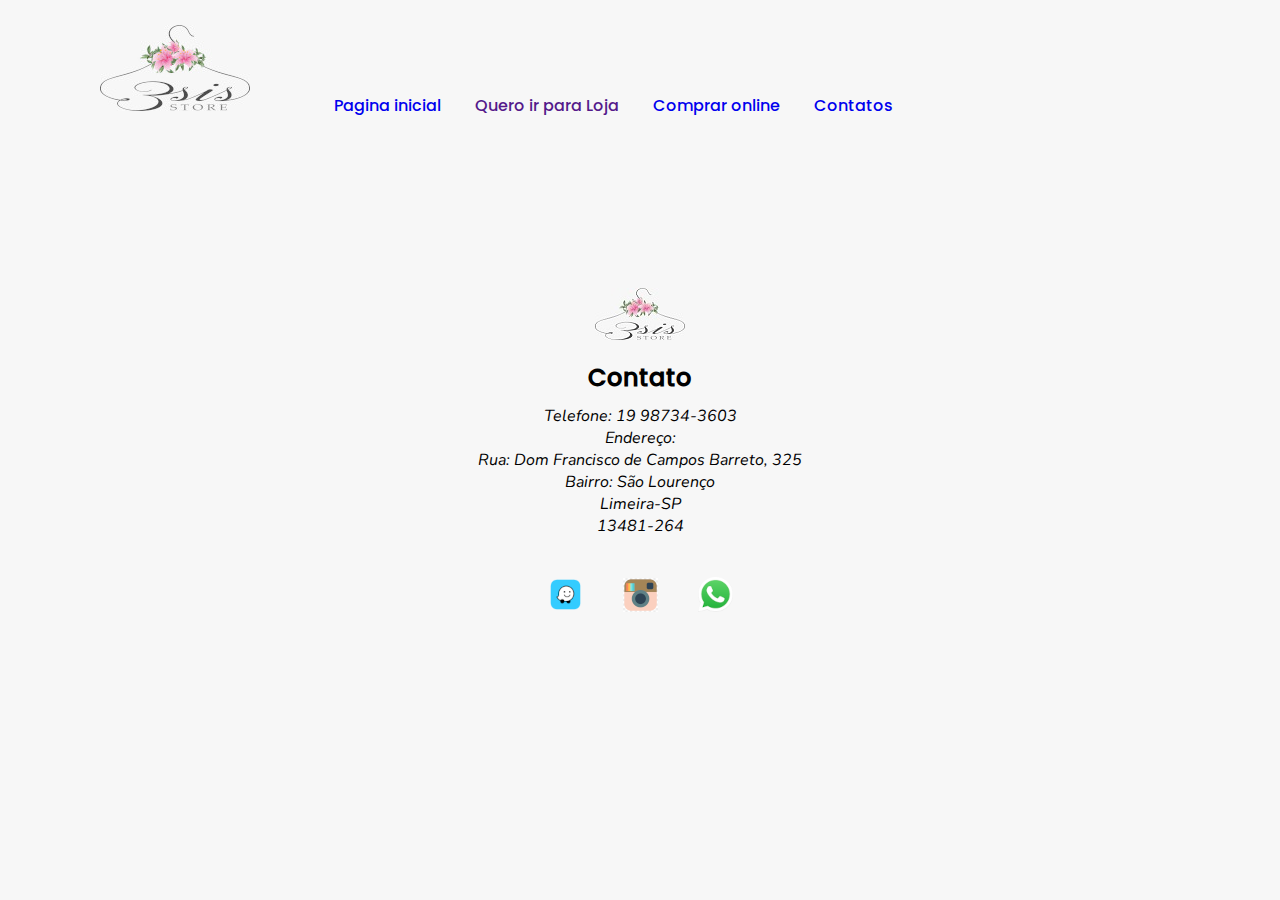
==== index2.html @ 1b8f3f14 "Create index2.html" ====
<!DOCTYPE html>
<html lang="pt-br">
<head>
    <meta charset="UTF-8">
    <meta http-equiv="X-UA-Compatible" content="IE=edge">
    <meta name="viewport" content="width=device-width, initial-scale=1.0">
    <title>Galeria Loja 3Sis_Storee</title>
    <link rel="shortcut icon" href=" imagens\Logos 3Sis store\favicon.png">
    <link rel="stylesheet" href="estilo/style.css">
</head>
<style>

</style>
<body>
    
    <nav>
        <div class="Nav">
            <img src="imagens/Logos 3Sis store/Logo 3Sis Store Prep.jpeg" alt="3Sis Store">

            <a href="file:///C:/Users/Usuario/Documents/Site3SisStore/Site3Sis/index.html">Pagina inicial</a>     
            <a href="">Quero ir para Loja</a>
            <a href="#">Comprar online</a>
            <a href="#links1" class="bnt">Contatos</a>
        </div>
        
    </nav>

    
</body>

<footer>
    <div class="img" id="rodapé">
         <img src="imagens\Logos 3Sis store\rodapé.jpeg" alt="">
     </div>
     <h2>Contato</h2>
     <p>
         Telefone: 19 98734-3603<br>
         Endereço: <br>
         Rua: Dom Francisco de Campos Barreto, 325<br>
         Bairro: São Lourenço<br>
         Limeira-SP<br>
         13481-264
     </p>
     
     <div class="links" id="links1">
 
         <a href="https://www.google.com/maps/dir//3+sis+store+-+Rua+Dom+Francisco+de+Campos+Barreto,+325+-+Jardim+S%C3%A3o+Louren%C3%A7o,+Limeira+-+SP,+13481-264/@-22.612396,-47.4213072,15z/data=!4m16!1m6!3m5!1s0x0:0x94ec5644e5781575!2s3+sis+store!8m2!3d-22.612396!4d-47.4213072!4m8!1m0!1m5!1m1!1s0x94c8815879391039:0x94ec5644e5781575!2m2!1d-47.4213072!2d-22.612396!3e2" target="_blanck" rel="external">
         <img src="imagens/Logos 3Sis store/localização.png" alt="localização"> 
         </a>
 
         <a href="https://www.instagram.com/3sis_storee/" target="_blank"    rel="external">
             <img src="imagens/Logos 3Sis store/instagran.png" alt="instagran">
         </a>
 
         <a href="">
             <img src="imagens/Logos 3Sis store/whatsapp.png" alt="">
         </a>
     </div>
 
 </footer>
 </html>
</html>
---- estilo/style.css ----
@charset "utf-8";

@font-face {
    font-family: 'Poppins';
    src: url('../fontes/Poppins/Poppins-Bold.ttf') format('truetype');
    font-weight: normal;
}


@font-face{
    font-family: 'Poppins Medium';
    src: url('../fontes/Poppins/Poppins-Medium.ttf') format('truetype');
    font-weight: normal;
}


@font-face{
    font-family: 'Nunito Extra light';
    src: url('../fontes/Nunito/Nunito-Italic-VariableFont_wght.ttf') format('truetype');
    font-weight: normal;
}


*{
    margin: 0px;
    padding: 0px;
}


body{
    background-color:var(--rosafundo)

}


nav{
    color: #595959;
    font-family:var(--FontPoppinsMedium) ;
}


:root{
    --rosafundo: #f7f7f7;
    --rosamedio: #F294C0;
    --rosaescuro: #F15992;
    --cinzaclaro: #808080;
    --cinzaescuro: #4A4A4A;

    --FontPoppins: 'Poppins',cursive;
    --FontPoppinsMedium: 'Poppins Medium', cursive;
    --FontNunito: 'Nunito Extra light', cursive;
}
main > .Justificar {
    display: flex;
}
main > div > .Textos {
    background-color:var(--rosafundo);
    padding-top: 40px;
    padding-left: 100px;
    min-width: 280px;
    max-width: 700px;
    justify-content: left;

}
main > div > div > h2 {
    color:var(--cinzaescuro);
    font-family: var(--FontPoppinsMedium);
    font-size: 42px;
    

       
}

main > div > div > article { 
    color:var(--cinzaescuro);
    font-family: var(--FontNunito);
    font-size: 18px;
    padding-top: 20px;
    line-height: 22px;
    text-align: justify;
    align-items: flex-end;
    
}

main > div > .img {
    background-color: var(--rosafundo);
    display: flex;
    justify-content: center;
    padding-left: 20px;
    min-width: none;
    max-width: 500px;
}

.Nav{
    padding-top: 25px;
    padding-bottom: 20px;
    background-color: var(--rosafundo);
}
nav> div> img{
    padding-left: 100px;
    padding-right: 50px;
    
}


nav > div > a{
    padding-left: 30px;
    padding-bottom: 250px;
    font-size: 16px;
    text-decoration: none;
    transition-duration: .5s;
}

nav a:hover{
    color: var(--rosaescuro);
}

footer > p {
    font-family: var(--FontNunito);
    padding-top: 10px;
    background-color:var(--rosafundo);
    size: 16px;
    text-align: center;
    padding-bottom: 20px;
}

footer > h2 {
    font-family: var(--FontPoppinsMedium);
    size: 10px;
    text-align: center;
}
footer > .img {
    background-color:var(--rosafundo);
    padding-top: 150px;
    padding-bottom: 20px;  
    display: flex;
    justify-content: center;
    align-items: center;
}
footer > .links {
padding-bottom: 200px;
display: flex;
justify-content: center;
align-items: center;
}
footer > .links > a {
    margin: 20px;
}
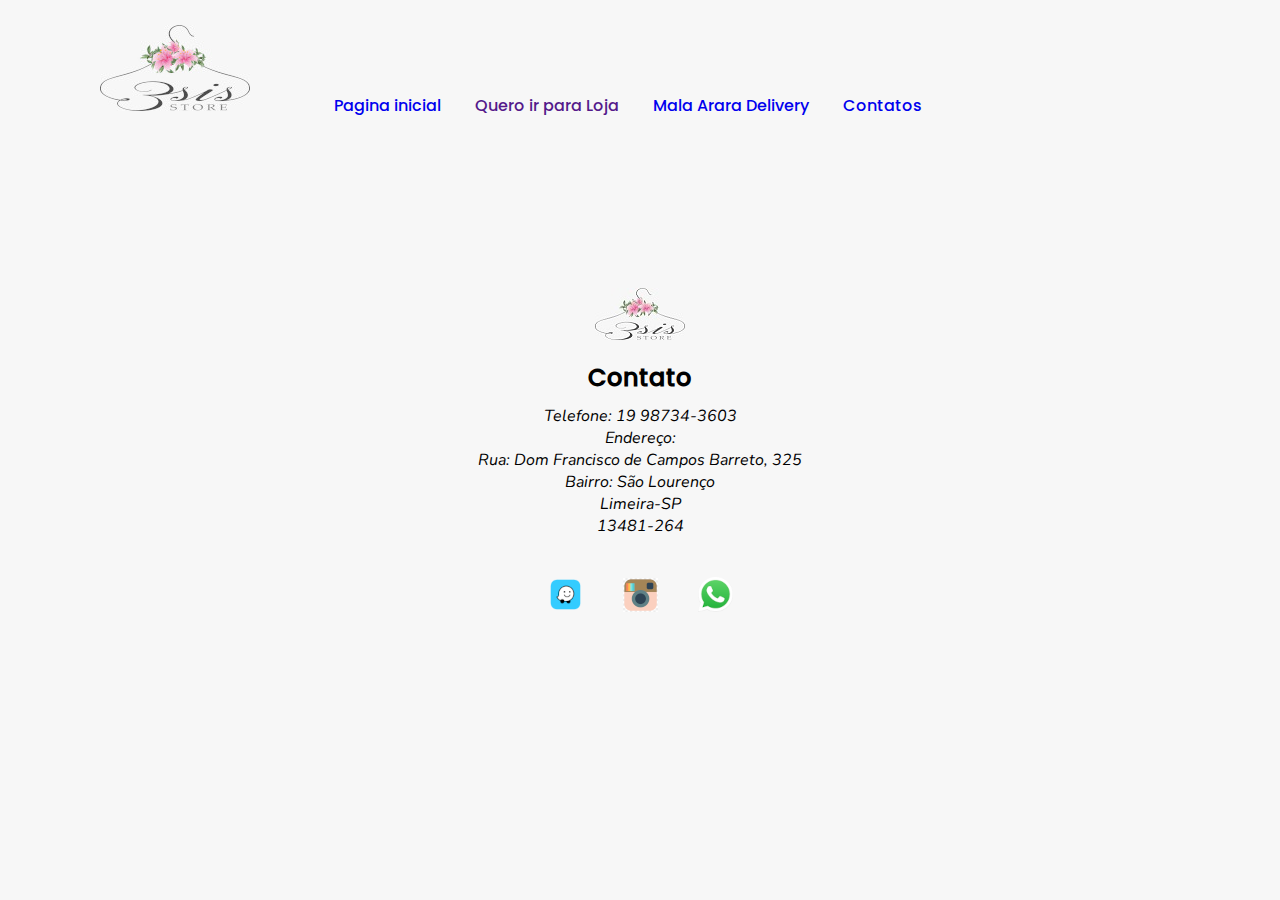
==== commit 8a065510: "Update index2.html" ====
--- a/index2.html
+++ b/index2.html
@@ -19,7 +19,7 @@
 
             <a href="file:///C:/Users/Usuario/Documents/Site3SisStore/Site3Sis/index.html">Pagina inicial</a>     
             <a href="">Quero ir para Loja</a>
-            <a href="#">Comprar online</a>
+            <a href="#">Mala Arara Delivery</a>
             <a href="#links1" class="bnt">Contatos</a>
         </div>
         
